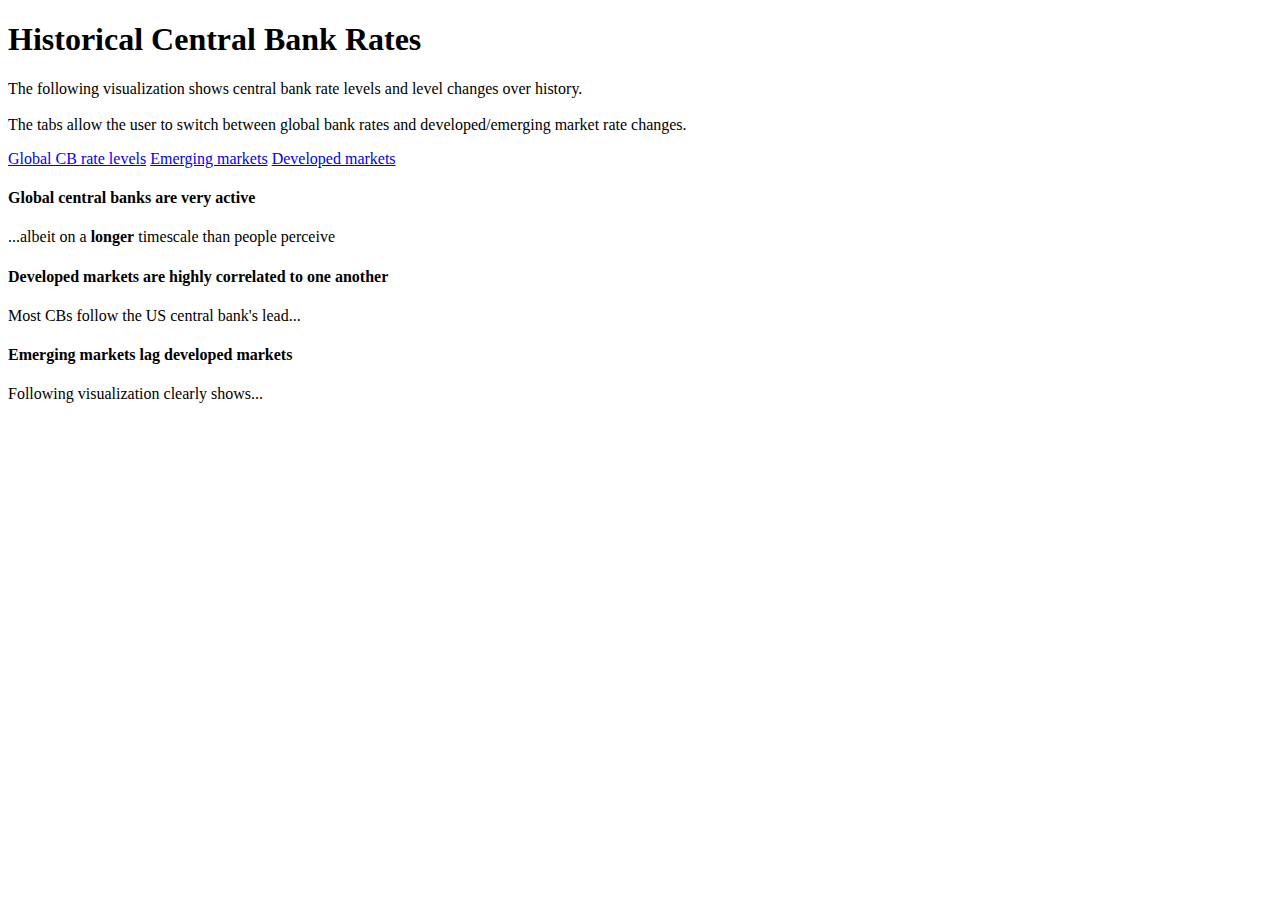
==== index.html @ 04c669be "test" ====
<!doctype html>
<head>
  <meta charset="utf-8">
  <title>Dynamic Annotations in a Visualization Stepper</title>
  <meta name="author" content="Jim Vallandingham">
  <meta name="description" content="">

  <link rel="stylesheet" href="css/reset.css">
  <link rel="stylesheet" href="css/stepper.css">

  <script src="js/d3.v2.min.js"></script>
  <script src="https://d3js.org/d3.v4.js"></script>

</head>
<body>
  <div id="container">
    <h1>Historical Central Bank Rates</h1>
    <p> The following visualization shows central bank rate levels and level changes over history. <br><br>
        
        The tabs allow the user to switch between global bank rates and developed/emerging market rate changes.</p>
    <div id="vis-nav">
      <a href="#" id="step1" class="step-link active">Global CB rate levels</a>
      <a href="#" id="step2" class="step-link">Emerging markets</a>
      <a href="#" id="step3" class="step-link">Developed markets</a>
    </div>
    <div id="vis-container">
      <div id="annotation-steps">
        <div class="annotation-step" id="step1-annotation" style="display:block;">
          <div class="annotation" id="step1-left-annotation" >
            <h4>Global central banks are very active</h4>
            <p>...albeit on a  <strong>longer</strong> timescale than people perceive</p>
          </div>
        </div>
        <div class="annotation-step" id="step2-annotation">
          <div class="annotation" id="step3-high-annotation" >
             <h4>Developed markets are highly correlated to one another</h4>
             <p>Most CBs follow the US central bank's lead...</p>
          </div>
        </div>
        <div class="annotation-step" id="step3-annotation">
          <div class="annotation" id="step3-high-annotation" >
            <h4>Emerging markets lag developed markets</h4>
            <p>Following visualization clearly shows...</p>
          </div>
        </div>
      </div>
      <div id="vis-canvas"></div>
    </div>
  <script src="js/stepper.js"></script>

  <script>

        // Set the dimensions of the canvas / graph
        var margin = {top: 50, right: 20, bottom: 30, left: 80},
            width = 980 - margin.left - margin.right,
            height = 700 - margin.top - margin.bottom;
    
        // Set the ranges
        var x = d3.scale.linear()
            .range([0, width]);
        var y = d3.scale.linear()
            .range([height, 0]);
    
        var color = d3.scale.category10();
    
        // Define the axes
        var xAxis = d3.svg.axis()
            .scale(x)
            .orient("bottom");
    
        var yAxis = d3.svg.axis()
            .scale(y)
            .orient("left");
    
        // Add the svg canvas
        var svg = d3.select("#vis-canvas").append("svg")
            .attr("width", width + margin.left + margin.right)
            .attr("height", height + margin.top + margin.bottom)
          .append("g")
            .attr("transform", "translate(" + margin.left + "," + margin.top + ")");
    
        // Get the data
        d3.csv("data/CB_rates.dat", function(error, data) {
          if (error) throw error;
    
          data.forEach(function(d) {
            console.log(d)
          });
    
        // Scale the range of the data
          x.domain(d3.extent(data, function(d) { return d.horse; })).nice();
          y.domain(d3.extent(data, function(d) { return d.CO2; })).nice();
    
        // Add the X Axis
          svg.append("g")
              .attr("class", "x axis")
              .attr("transform", "translate(0," + height + ")")
              .call(xAxis)
            .append("text")
              .attr("class", "label")
              .attr("x", width)
              .attr("y", -6)
              .style("text-anchor", "end")
              .text("Rated Horsepower (foot-pounds per second)");
    
        // Add the Y Axis
          svg.append("g")
              .attr("class", "y axis")
              .call(yAxis)
            .append("text")
              .attr("class", "label")
              .attr("transform", "rotate(-90)")
              .attr("x", -200)
              .attr("y", 6)
              .attr("dy", ".71em")
              .style("text-anchor", "end")
              .text("CO2 Emissions (grams per mile)")
    
        // Add the Scatterplot
          svg.selectAll(".dot")
              .data(data)
            .enter().append("circle")
              .attr("class", "dot")
              .attr("r", 3.5)
              .attr("cx", function(d) { return x(d.horse); })
              .attr("cy", function(d) { return y(d.CO2); })
              .style("fill", function(d) { return color(d.type); })
              .on("mouseover", function(d){
                  d3.selectAll('.dot')
                       .filter(function(dot){ 
                        return (dot.type != d.type) 
                       })
                       .transition()
                       .style("opacity", 0.01)
              })
                  .on("mouseout", function(d){
                   d3.selectAll('.dot')
                    .filter(function(dot){ 
                     return (dot.type != d.type) 
                    })
                    .transition()
                    .style("opacity", 1)
              });
    
        // Add the Legend
          var legend = svg.selectAll(".legend")
              .data(color.domain())
            .enter().append("g")
              .attr("class", "legend")
              .attr("transform", function(d, i) { return "translate(0," + i * 20 + ")"; });
    
          legend.append("rect")
              .attr("x", width - 18)
              .attr("width", 18)
              .attr("height", 18)
              .style("fill", color);
    
          legend.append("text")
              .attr("x", width - 24)
              .attr("y", 9)
              .attr("dy", ".35em")
              .style("text-anchor", "end")
              .text(function(d) { return d; });
    
        });
    
        </script>
</div>
</body>
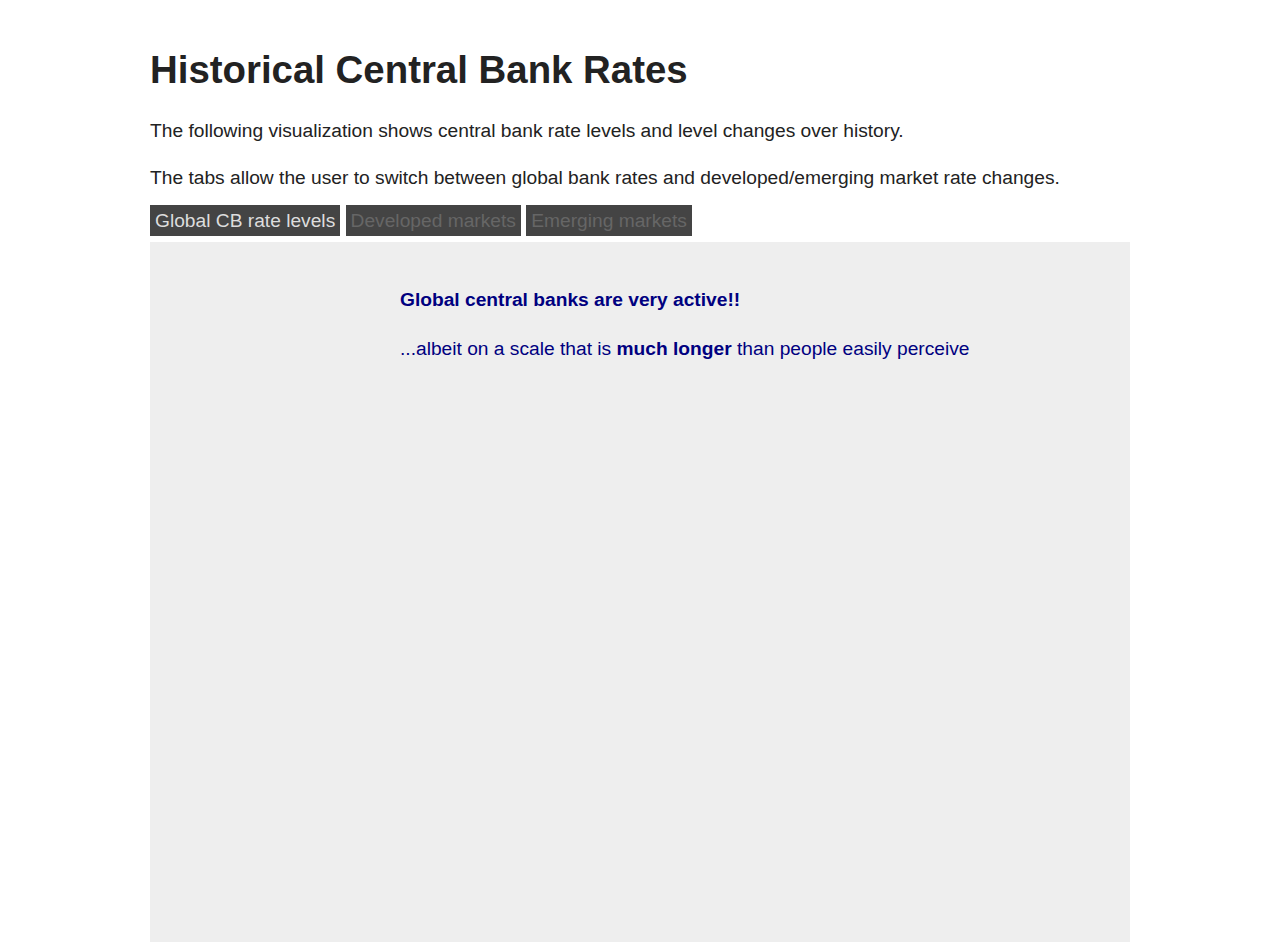
==== commit 29052c60: "Version 19" ====
--- a/index.html
+++ b/index.html
@@ -8,10 +8,25 @@
   <link rel="stylesheet" href="css/reset.css">
   <link rel="stylesheet" href="css/stepper.css">
 
-  <script src="js/d3.v2.min.js"></script>
-  <script src="https://d3js.org/d3.v4.js"></script>
+  <script src="https://d3js.org/d3.v5.min.js"></script>
+  <script src="https://d3js.org/d3.v5.js"></script>
 
 </head>
+<style> /* set the CSS */
+
+  .line {
+    fill: none;
+    stroke: steelblue;
+    stroke-width: 2px;
+  }
+
+  .legend {
+    font-size: 16px;
+    font-weight: bold;
+    text-anchor: middle;
+}
+  
+  </style>
 <body>
   <div id="container">
     <h1>Historical Central Bank Rates</h1>
@@ -20,57 +35,40 @@
         The tabs allow the user to switch between global bank rates and developed/emerging market rate changes.</p>
     <div id="vis-nav">
       <a href="#" id="step1" class="step-link active">Global CB rate levels</a>
-      <a href="#" id="step2" class="step-link">Emerging markets</a>
-      <a href="#" id="step3" class="step-link">Developed markets</a>
+      <a href="#" id="step2" class="step-link">Developed markets</a>
+      <a href="#" id="step3" class="step-link">Emerging markets</a>
     </div>
     <div id="vis-container">
       <div id="annotation-steps">
         <div class="annotation-step" id="step1-annotation" style="display:block;">
           <div class="annotation" id="step1-left-annotation" >
-            <h4>Global central banks are very active</h4>
-            <p>...albeit on a  <strong>longer</strong> timescale than people perceive</p>
+            <h4>Global central banks are very active!!</h4>
+            <p>...albeit on a scale that is  <strong>much longer</strong> than people easily perceive</p>
           </div>
         </div>
         <div class="annotation-step" id="step2-annotation">
           <div class="annotation" id="step3-high-annotation" >
-             <h4>Developed markets are highly correlated to one another</h4>
-             <p>Most CBs follow the US central bank's lead...</p>
+             <h4>Developed markets are less volatile and highly correlated to one another</h4>
+             <p>Most CBs follow the US central bank's lead...but not always! <br><br> Click on next step.</p>
           </div>
         </div>
         <div class="annotation-step" id="step3-annotation">
           <div class="annotation" id="step3-high-annotation" >
-            <h4>Emerging markets lag developed markets</h4>
-            <p>Following visualization clearly shows...</p>
+            <h4>Emerging markets recovered much faster than DM</h4>
+            <p>After 2008, India and other markets raised their rates a lot faster than the Fed.</p>
           </div>
         </div>
       </div>
       <div id="vis-canvas"></div>
     </div>
   <script src="js/stepper.js"></script>
-
+  
   <script>
 
         // Set the dimensions of the canvas / graph
         var margin = {top: 50, right: 20, bottom: 30, left: 80},
             width = 980 - margin.left - margin.right,
             height = 700 - margin.top - margin.bottom;
-    
-        // Set the ranges
-        var x = d3.scale.linear()
-            .range([0, width]);
-        var y = d3.scale.linear()
-            .range([height, 0]);
-    
-        var color = d3.scale.category10();
-    
-        // Define the axes
-        var xAxis = d3.svg.axis()
-            .scale(x)
-            .orient("bottom");
-    
-        var yAxis = d3.svg.axis()
-            .scale(y)
-            .orient("left");
     
         // Add the svg canvas
         var svg = d3.select("#vis-canvas").append("svg")
@@ -79,91 +77,182 @@
           .append("g")
             .attr("transform", "translate(" + margin.left + "," + margin.top + ")");
     
+        // Get data
+        var dataPath = "https://raw.githubusercontent.com/balaksuiuc/cs498_NarrativeViz/master/data/CB_data.dat";
+        // var parseTime = d3.timeParse("%m/%d/%Y");
+
+        // parse the date / time
+        // var parseTime = d3.timeParse("%d-%b-%y");
+        var parseTime = d3.timeParse("%Y-%m-%d");
+
+        // set the ranges
+        var x = d3.scaleTime().range([0, width]);
+        var y = d3.scaleLinear().range([height, 0]);
+
+        /* =============================== */
+
+        // define the 1 line
+        var valueline1 = d3.line()
+            .x(function(d) { return x(d.date); })
+            .y(function(d) { return y(d.US_Federal_Reserve_System); });
+
+        // define the 2 line
+        var valueline2 = d3.line()
+            .x(function(d) { return x(d.date); })
+            .y(function(d) { return y(d.European_Central_Bank); });
+            
+        // define the 3 line
+        var valueline3 = d3.line()
+            .x(function(d) { return x(d.date); })
+            .y(function(d) { return y(d.Bank_of_Japan); });
+            
+        // define the 4 line
+        var valueline4 = d3.line()
+            .x(function(d) { return x(d.date); })
+            .y(function(d) { return y(d.Bank_of_England); });
+
+        // define the 5 line
+        var valueline5 = d3.line()
+            .x(function(d) { return x(d.date); })
+            .y(function(d) { return y(d.Reserve_Bank_of_Australia); });
+
+        // define the 6 line
+        var valueline6 = d3.line()
+            .x(function(d) { return x(d.date); })
+            .y(function(d) { return y(d.Reserve_Bank_of_India); });
+
+        // define the 7 line
+        var valueline7 = d3.line()
+            .x(function(d) { return x(d.date); })
+            .y(function(d) { return y(d.Peoples_Bank_of_China); });
+            
+        // define the 8 line
+        var valueline8 = d3.line()
+            .x(function(d) { return x(d.date); })
+            .y(function(d) { return y(d.Central_Bank_of_Brazil); });
+
+        // define the 9 line
+        var valueline9 = d3.line()
+            .x(function(d) { return x(d.date); })
+            .y(function(d) { return y(d.Bank_of_Thailand); });
+
+        // define the 10 line
+        var valueline10 = d3.line()
+            .x(function(d) { return x(d.date); })
+            .y(function(d) { return y(d.Bank_Indonesia); });        
+
+        /* =============================== */
+
         // Get the data
-        d3.csv("data/CB_rates.dat", function(error, data) {
-          if (error) throw error;
-    
+        // d3.csv("https://raw.githubusercontent.com/balaksuiuc/cs498_NarrativeViz/master/data/data2.csv").then(function(data) {
+          d3.csv("https://raw.githubusercontent.com/balaksuiuc/cs498_NarrativeViz/master/data/CB_data.dat").then(function(data) {
+          // console.log(data.Reserve_Bank_of_India);
+          // format the data
           data.forEach(function(d) {
-            console.log(d)
+              d.date = parseTime(d.date);
           });
-    
-        // Scale the range of the data
-          x.domain(d3.extent(data, function(d) { return d.horse; })).nice();
-          y.domain(d3.extent(data, function(d) { return d.CO2; })).nice();
-    
-        // Add the X Axis
+
+          // Scale the range of the data
+          x.domain(d3.extent(data, function(d) { return d.date; }));
+          y.domain([0, d3.max(data, function(d) {
+            return 18; })]);
+
+          var plotcolors = ["#1f77b4","#ff7f0e","#2ca02c","#d62728","#9467bd","#8c564b","#e377c2","#7f7f7f","#bcbd22","#17becf"];
+          var names = ["US Fed", "EU CB", "Japan", "England", "Aus", "India", "China", "Brazil", "Thailand", "Indonesia"];
+
+          var legendSpace = 30;
+
+          for (i=0;i <=9; i++){
+          svg.append("text")
+            .attr("y", 100+(legendSpace/2)+i*legendSpace)  // space legend
+            .attr("x", width - (margin.left/2))
+            .attr("class", "legend")    // style the legend
+            .style("fill", plotcolors[i])
+            .text(names[i]);
+          }
+
+
+          // Add the valueline path.
+          svg.append("path")
+              .data([data])
+              .attr("class", "line")
+              .style("stroke", plotcolors[0])
+              .attr("d", valueline1);
+
+          // Add the valueline2 path.
+          svg.append("path")
+              .data([data])
+              .attr("class", "line")
+              .style("stroke", plotcolors[1])
+              .attr("d", valueline2);
+
+          // Add the valueline3 path.
+          svg.append("path")
+              .data([data])
+              .attr("class", "line")
+              .style("stroke",  plotcolors[2])
+              .attr("d",valueline3);
+
+          // Add the valueline4 path.
+          svg.append("path")
+              .data([data])
+              .attr("class", "line")
+              .style("stroke",  plotcolors[3])
+              .attr("d",valueline4);
+
+          // Add the valueline3 path.
+          svg.append("path")
+              .data([data])
+              .attr("class", "line")
+              .style("stroke",  plotcolors[4])
+              .attr("d",valueline4);
+
+          // Add the valueline3 path.
+          svg.append("path")
+              .data([data])
+              .attr("class", "line")
+              .style("stroke",  plotcolors[5])
+              .attr("d",valueline5);              
+
+          // Add the valueline3 path.
+          svg.append("path")
+              .data([data])
+              .attr("class", "line")
+              .style("stroke",  plotcolors[6])
+              .attr("d",valueline6);
+
+          // Add the valueline3 path.
+          svg.append("path")
+              .data([data])
+              .attr("class", "line")
+              .style("stroke",  plotcolors[7])
+              .attr("d",valueline7);              
+
+          // Add the valueline3 path.
+          svg.append("path")
+              .data([data])
+              .attr("class", "line")
+              .style("stroke",  plotcolors[8])
+              .attr("d",valueline8);              
+
+          // Add the valueline3 path.
+          svg.append("path")
+              .data([data])
+              .attr("class", "line")
+              .style("stroke",  plotcolors[9])
+              .attr("d",valueline9);              
+
+          // Add the X Axis
           svg.append("g")
-              .attr("class", "x axis")
               .attr("transform", "translate(0," + height + ")")
-              .call(xAxis)
-            .append("text")
-              .attr("class", "label")
-              .attr("x", width)
-              .attr("y", -6)
-              .style("text-anchor", "end")
-              .text("Rated Horsepower (foot-pounds per second)");
-    
-        // Add the Y Axis
+              .call(d3.axisBottom(x));
+
+          // Add the Y Axis
           svg.append("g")
-              .attr("class", "y axis")
-              .call(yAxis)
-            .append("text")
-              .attr("class", "label")
-              .attr("transform", "rotate(-90)")
-              .attr("x", -200)
-              .attr("y", 6)
-              .attr("dy", ".71em")
-              .style("text-anchor", "end")
-              .text("CO2 Emissions (grams per mile)")
-    
-        // Add the Scatterplot
-          svg.selectAll(".dot")
-              .data(data)
-            .enter().append("circle")
-              .attr("class", "dot")
-              .attr("r", 3.5)
-              .attr("cx", function(d) { return x(d.horse); })
-              .attr("cy", function(d) { return y(d.CO2); })
-              .style("fill", function(d) { return color(d.type); })
-              .on("mouseover", function(d){
-                  d3.selectAll('.dot')
-                       .filter(function(dot){ 
-                        return (dot.type != d.type) 
-                       })
-                       .transition()
-                       .style("opacity", 0.01)
-              })
-                  .on("mouseout", function(d){
-                   d3.selectAll('.dot')
-                    .filter(function(dot){ 
-                     return (dot.type != d.type) 
-                    })
-                    .transition()
-                    .style("opacity", 1)
-              });
-    
-        // Add the Legend
-          var legend = svg.selectAll(".legend")
-              .data(color.domain())
-            .enter().append("g")
-              .attr("class", "legend")
-              .attr("transform", function(d, i) { return "translate(0," + i * 20 + ")"; });
-    
-          legend.append("rect")
-              .attr("x", width - 18)
-              .attr("width", 18)
-              .attr("height", 18)
-              .style("fill", color);
-    
-          legend.append("text")
-              .attr("x", width - 24)
-              .attr("y", 9)
-              .attr("dy", ".35em")
-              .style("text-anchor", "end")
-              .text(function(d) { return d; });
-    
+              .call(d3.axisLeft(y));
+
         });
-    
-        </script>
-</div>
+
+  </script>
+  </div>
 </body>
--- a/css/stepper.css
+++ b/css/stepper.css
@@ -0,0 +1,107 @@
+/* This is just to make things look a bit better */
+body {
+  font-size: 1.2em;
+}
+
+h2.subtitle {
+  font-size: 0.8em;
+  padding-left: 10px;
+  color: #666;
+}
+
+/* Basic styling for the step links */
+a.step-link {
+  padding: 5px;
+  background-color: #444;
+  color: #666;
+  text-decoration: none;
+}
+
+a.step-link:hover, a.active {
+  color: #ddd;
+}
+
+#container{
+  margin: auto;
+  padding-top: 20px;
+  width: 980px;
+}
+
+/* Here is our relatively positioned
+ * container div to hold the rest of the
+ * visualization */
+#vis-container {
+  position: relative;
+  width: 980px;
+  height: 700px;
+  margin-top: 10px;
+}
+
+/* All the .annotation-step divs are inside
+ * #annotation-steps. z-index ensures annotations
+ * stay on top of visualization. */
+#annotation-steps {
+  position: absolute;
+  z-index: 40;
+}
+
+#vis-nav {
+  z-index: 20;
+}
+
+/* This is where you would create the actual visualization.
+ * Right now, lets just change the background color. */
+#vis-canvas {
+  position: absolute;
+  width: 100%;
+  height: 100%;
+  z-index: 10;
+  overflow: hidden;
+  background-color: #eee;
+}
+
+/* By default, all annotation-steps are hidden. */
+.annotation-step {
+  position: absolute;
+  display: none;
+}
+
+/* Finally we can position each annotation exactly how
+ * we want. */
+.annotation {
+  position: absolute;
+}
+
+#step1-left-annotation {
+  left: 250px;
+  top: 20px;
+  width: 600px;
+  color: navy;
+}
+ 
+#step3-high-annotation {
+  left: 250px;
+  top: 20px;
+  width: 600px;
+}
+
+#step1-right-annotation {
+  left: 770px;
+  top: 120px;
+  width: 200px;
+}
+
+#step2-center-annotation {
+  left: 290px;
+  top: 20px;
+  width: 400px;
+  text-align: center;
+}
+
+#step3-low-annotation {
+  left: 730px;
+  top: 550px;
+  width: 200px;
+}
+
+
